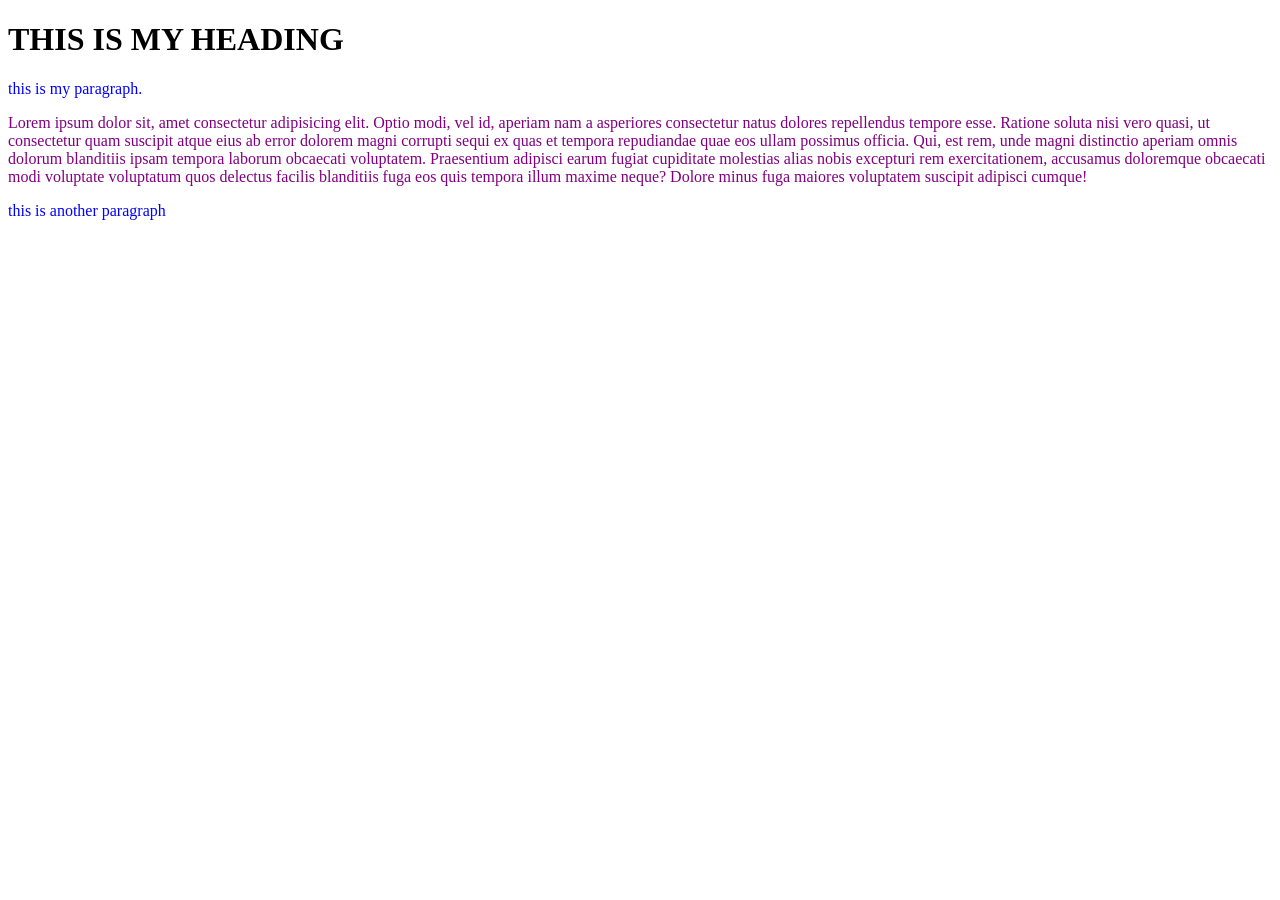
==== css/indeex.html @ 1da6d2d0 "playing with css" ====
<!DOCTYPE html>
<html lang="en"
<head>
    <meta charset="UTF-8">
    <meta name="viewport" content="width=device-width, initial-scale=1.0">
    <title>learingcss</title>
    <style>
        p{
            color:green;
        }

        /* id selector */
        #intro{
            color:blue;
        }
        /* class selector */
        .note{
            color:red;
        }


    </style>
  </head>
 <body>

    <h1>THIS IS MY HEADING</h1>
    <p id="intro" class="note">this is my paragraph.</p>

    <p style="color:purple">Lorem ipsum dolor sit, amet consectetur adipisicing elit. Optio modi, vel id, aperiam nam a asperiores consectetur natus dolores repellendus tempore esse. Ratione soluta nisi vero quasi, ut consectetur quam suscipit atque eius ab error dolorem magni corrupti sequi ex quas et tempora repudiandae quae eos ullam possimus officia. Qui, est rem, unde magni distinctio aperiam omnis dolorum blanditiis ipsam tempora laborum obcaecati voluptatem. Praesentium adipisci earum fugiat cupiditate molestias alias nobis excepturi rem exercitationem, accusamus doloremque obcaecati modi voluptate voluptatum quos delectus facilis blanditiis fuga eos quis tempora illum maxime neque? Dolore minus fuga maiores voluptatem suscipit adipisci cumque!</p>
    <p id="intro">this is another paragraph</p>

    

</body>
</html>
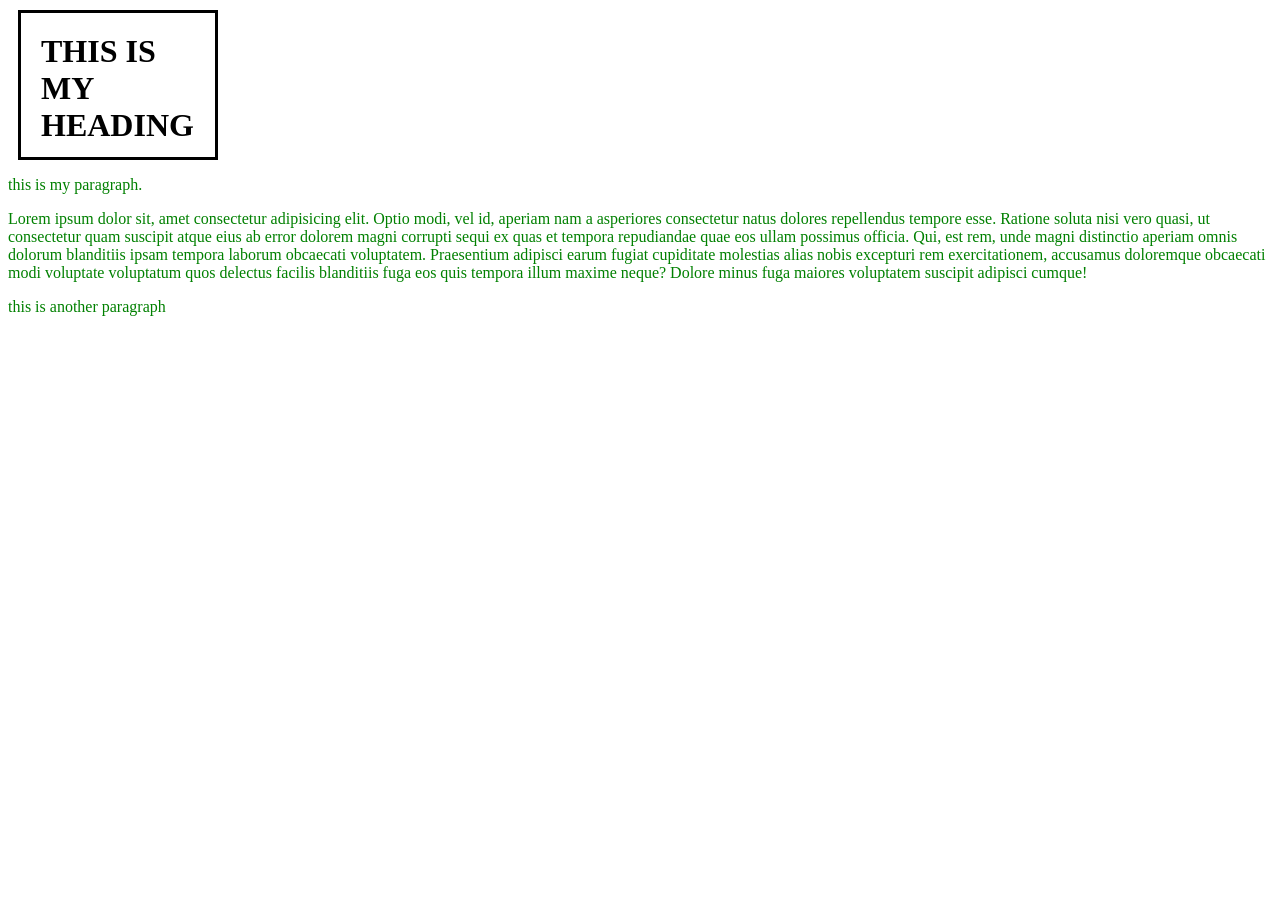
==== commit b91ea31c: "height and width" ====
--- a/css/indeex.html
+++ b/css/indeex.html
@@ -6,7 +6,7 @@
     <title>learingcss</title>
     <style>
         p{
-            color:green;
+            color: green !important;
         }
 
         /* id selector */
@@ -17,13 +17,22 @@
         .note{
             color:red;
         }
+        
+        .box{
+            height:150px;
+            width:200px;
+            border:3px solid black;
+            padding:20px;
+            margin:10px;
+            box-sizing: border-box;
+        }
 
 
     </style>
   </head>
  <body>
 
-    <h1>THIS IS MY HEADING</h1>
+    <h1 class="box">THIS IS MY HEADING</h1>
     <p id="intro" class="note">this is my paragraph.</p>
 
     <p style="color:purple">Lorem ipsum dolor sit, amet consectetur adipisicing elit. Optio modi, vel id, aperiam nam a asperiores consectetur natus dolores repellendus tempore esse. Ratione soluta nisi vero quasi, ut consectetur quam suscipit atque eius ab error dolorem magni corrupti sequi ex quas et tempora repudiandae quae eos ullam possimus officia. Qui, est rem, unde magni distinctio aperiam omnis dolorum blanditiis ipsam tempora laborum obcaecati voluptatem. Praesentium adipisci earum fugiat cupiditate molestias alias nobis excepturi rem exercitationem, accusamus doloremque obcaecati modi voluptate voluptatum quos delectus facilis blanditiis fuga eos quis tempora illum maxime neque? Dolore minus fuga maiores voluptatem suscipit adipisci cumque!</p>
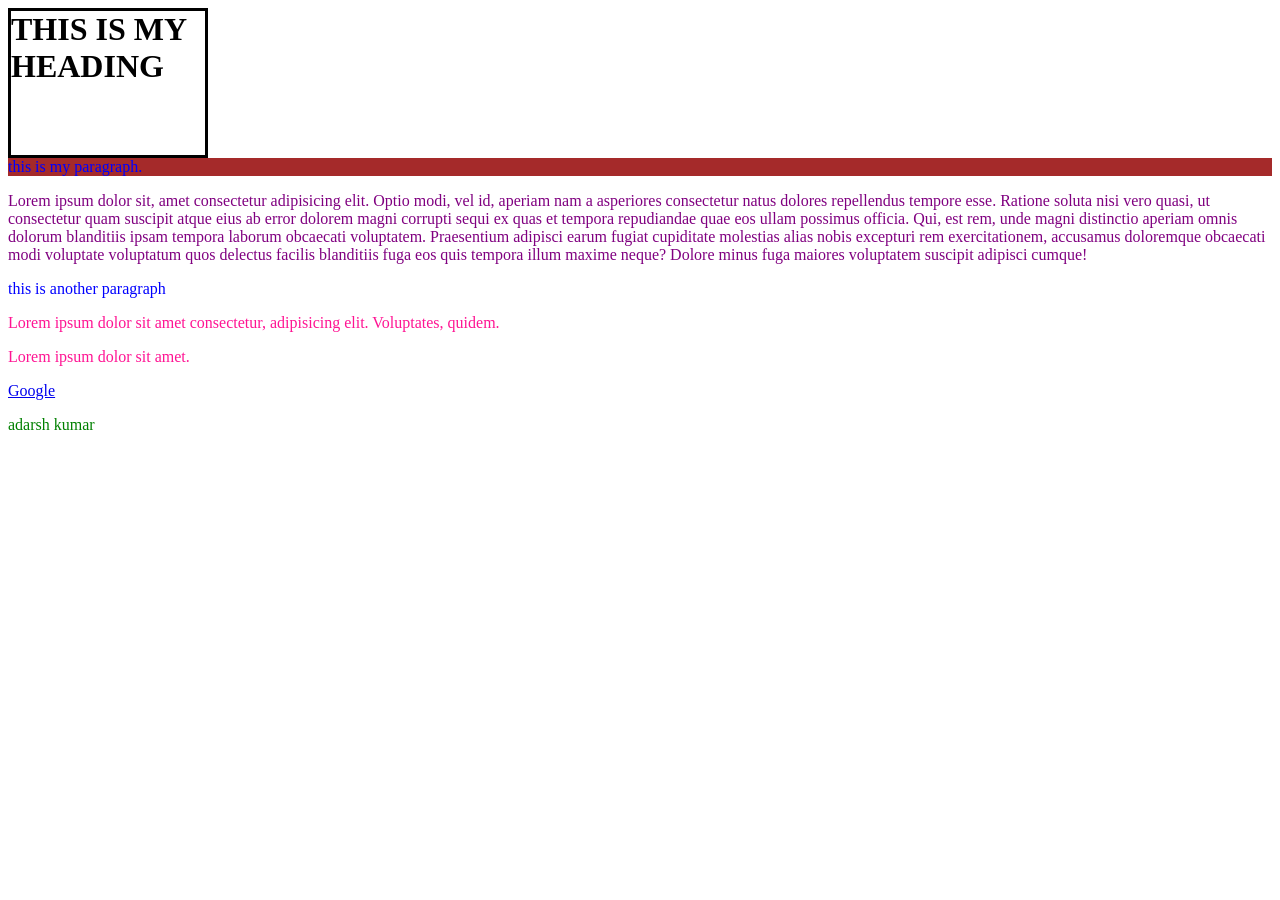
==== commit 87953d91: "background image" ====
--- a/css/indeex.html
+++ b/css/indeex.html
@@ -6,7 +6,7 @@
     <title>learingcss</title>
     <style>
         p{
-            color: green !important;
+            color: green;
         }
 
         /* id selector */
@@ -17,6 +17,12 @@
         .note{
             color:red;
         }
+        .note{
+            color:aqua;
+            background-color: brown;
+            margin:0;
+            padding:0;
+        }
         
         .box{
             height:150px;
@@ -25,6 +31,19 @@
             padding:20px;
             margin:10px;
             box-sizing: border-box;
+            margin:0;
+            padding:0;
+        }
+
+        div>p{
+            color:deeppink;
+        }
+        .text{
+            /* text-align: ; */
+            /* text-decoration: line-through; */
+            /* text-justify: auto; */
+            text-align: justify;
+
         }
 
 
@@ -38,6 +57,18 @@
     <p style="color:purple">Lorem ipsum dolor sit, amet consectetur adipisicing elit. Optio modi, vel id, aperiam nam a asperiores consectetur natus dolores repellendus tempore esse. Ratione soluta nisi vero quasi, ut consectetur quam suscipit atque eius ab error dolorem magni corrupti sequi ex quas et tempora repudiandae quae eos ullam possimus officia. Qui, est rem, unde magni distinctio aperiam omnis dolorum blanditiis ipsam tempora laborum obcaecati voluptatem. Praesentium adipisci earum fugiat cupiditate molestias alias nobis excepturi rem exercitationem, accusamus doloremque obcaecati modi voluptate voluptatum quos delectus facilis blanditiis fuga eos quis tempora illum maxime neque? Dolore minus fuga maiores voluptatem suscipit adipisci cumque!</p>
     <p id="intro">this is another paragraph</p>
 
+    <div>
+        <p>Lorem ipsum dolor sit amet consectetur, adipisicing elit. Voluptates, quidem.</p>
+        <div>
+            <p>Lorem ipsum dolor sit amet.</p>
+        </div>
+    </div>
+
+    <a class="text" href="https://www.google.com/">Google</a>
+    <p class="text">adarsh kumar</p>
+
+
+
     
 
 </body>
